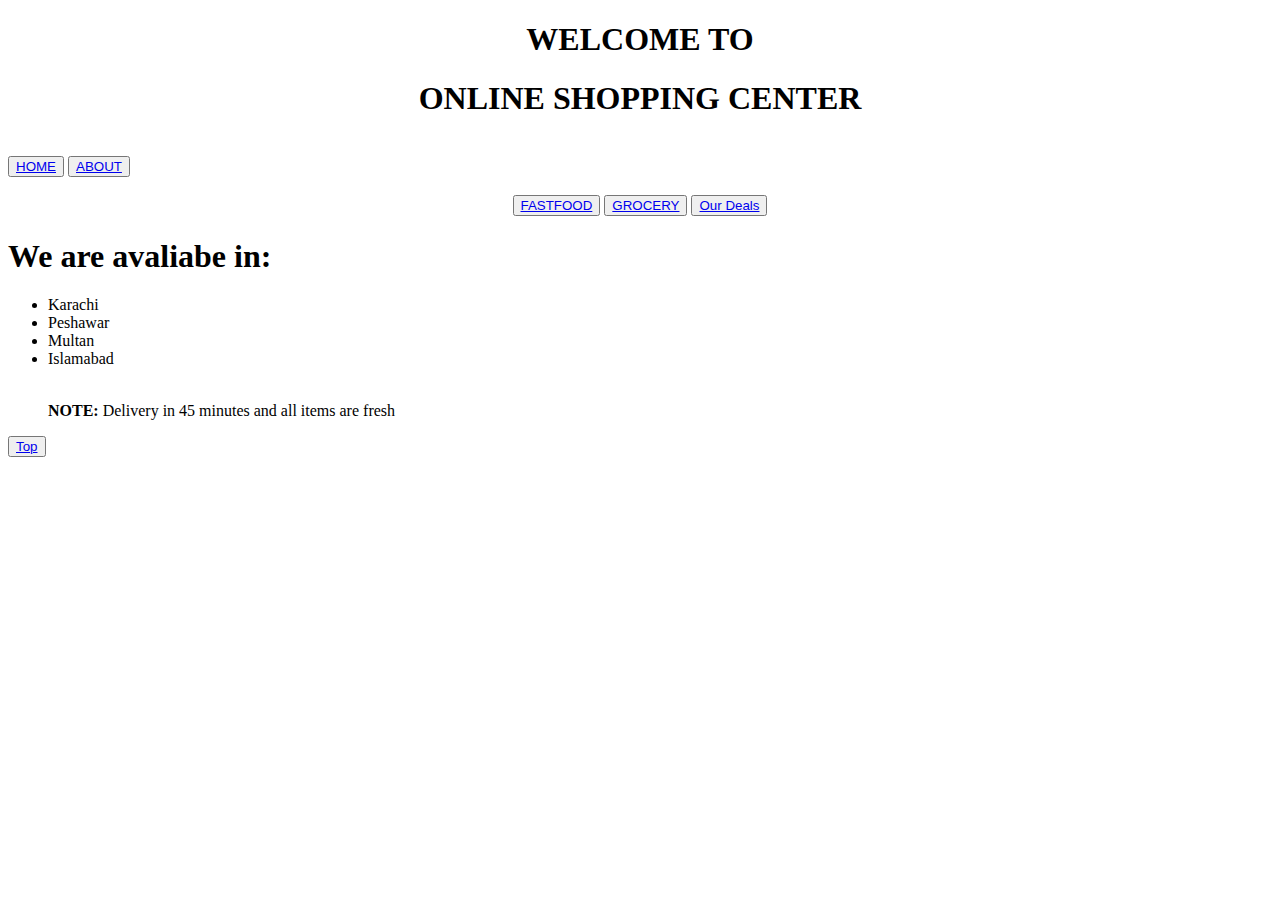
==== index.html @ a5f79d63 "Third Commit" ====
<!DOCTYPE html>
<html lang="en">
<head>
    <meta charset="UTF-8">
    <meta name="viewport" content="width=device-width, initial-scale=1.0">
    <title>SHOPPING CENTER </title>
</head>
<body>
    <center>
        <h1> WELCOME TO </h1>
    </center> 
    <center>
        <h1 id="top">ONLINE SHOPPING CENTER </h1>
    </center>
    <br>
   <button> <a href="index.html".html">HOME</a></button>
<button>  <a href="about.html">ABOUT</a> </button>
            <br>
            <br>
       <center><button><a href="FASTFOOD.HTML">FASTFOOD</a></button>
       <button>  <a href="grocery.html">GROCERY</a></button>
    <button> <a href="DEALS.HTML">Our Deals</a></button>
    </center>
    <h1>We are avaliabe in:</h1>
    <ol>
        <li type="disc"> Karachi  </li>
        <li type="disc"> Peshawar  </li>
        <li type="disc"> Multan  </li>
        <li type="disc"> Islamabad  </li>
       <br> <p><strong>NOTE:</strong> Delivery in 45 minutes and all items are fresh </p>
</ol>
<p><button><a href="#top">Top</a></button></p>
</body>
</html>
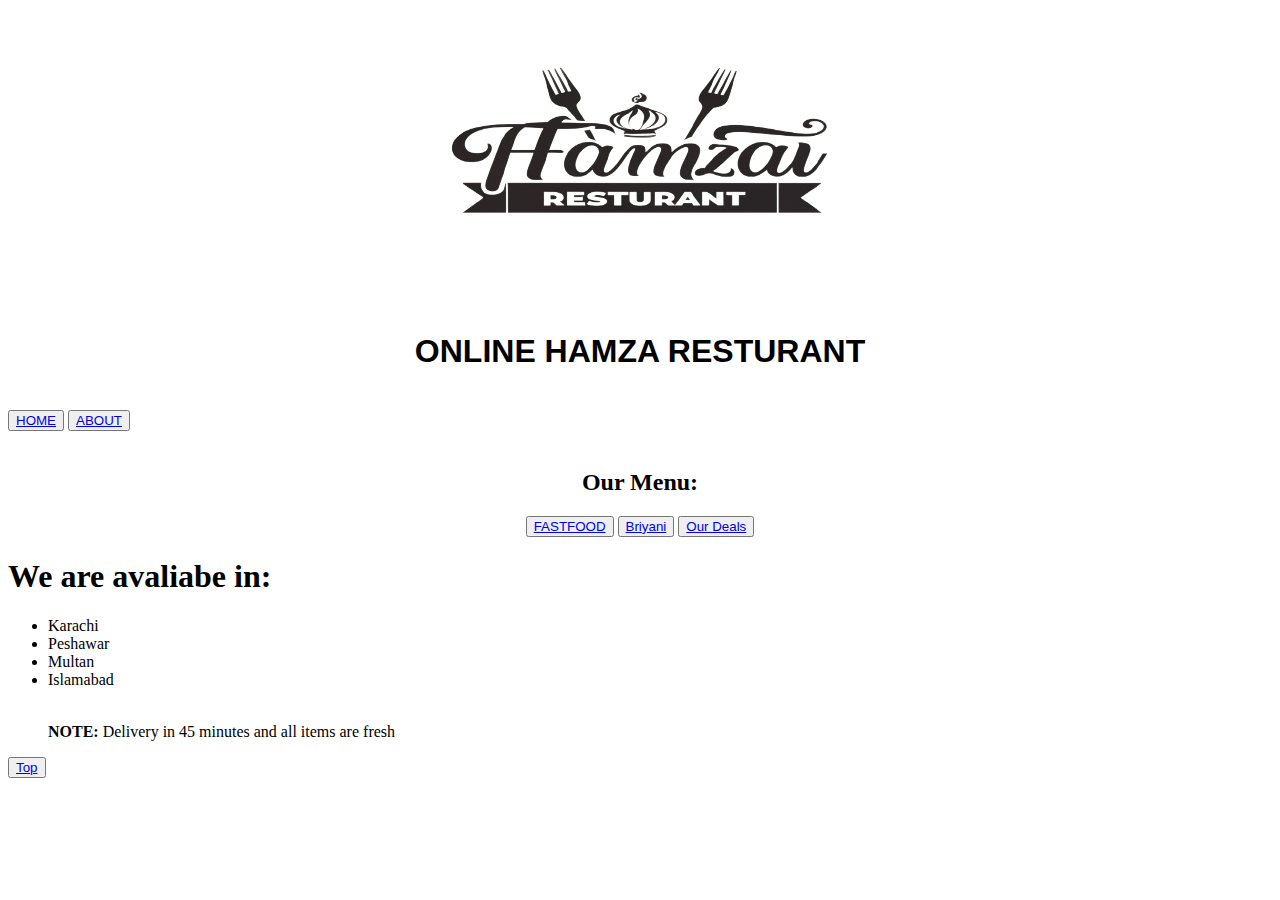
==== commit 90355394: "Some Changes" ====
--- a/index.html
+++ b/index.html
@@ -3,22 +3,21 @@
 <head>
     <meta charset="UTF-8">
     <meta name="viewport" content="width=device-width, initial-scale=1.0">
-    <title>SHOPPING CENTER </title>
+    <title>Hamza Resturant  </title>
 </head>
 <body>
+    <center id="top"><img src="images/img1.png" alt="RESTURANT LOGO" height="300px" width="500px"></center>
     <center>
-        <h1> WELCOME TO </h1>
-    </center> 
-    <center>
-        <h1 id="top">ONLINE SHOPPING CENTER </h1>
+        <h1 style="font-family: Impact, Haettenschweiler, 'Arial Narrow Bold', sans-serif;">ONLINE HAMZA RESTURANT </h1>
     </center>
     <br>
    <button> <a href="index.html".html">HOME</a></button>
 <button>  <a href="about.html">ABOUT</a> </button>
             <br>
             <br>
-       <center><button><a href="FASTFOOD.HTML">FASTFOOD</a></button>
-       <button>  <a href="grocery.html">GROCERY</a></button>
+      <center> <h2>Our Menu: </h2></center>
+            <center><button><a href="FASTFOOD.HTML">FASTFOOD</a></button>
+       <button>  <a href="Briyani.html">Briyani</a></button>
     <button> <a href="DEALS.HTML">Our Deals</a></button>
     </center>
     <h1>We are avaliabe in:</h1>
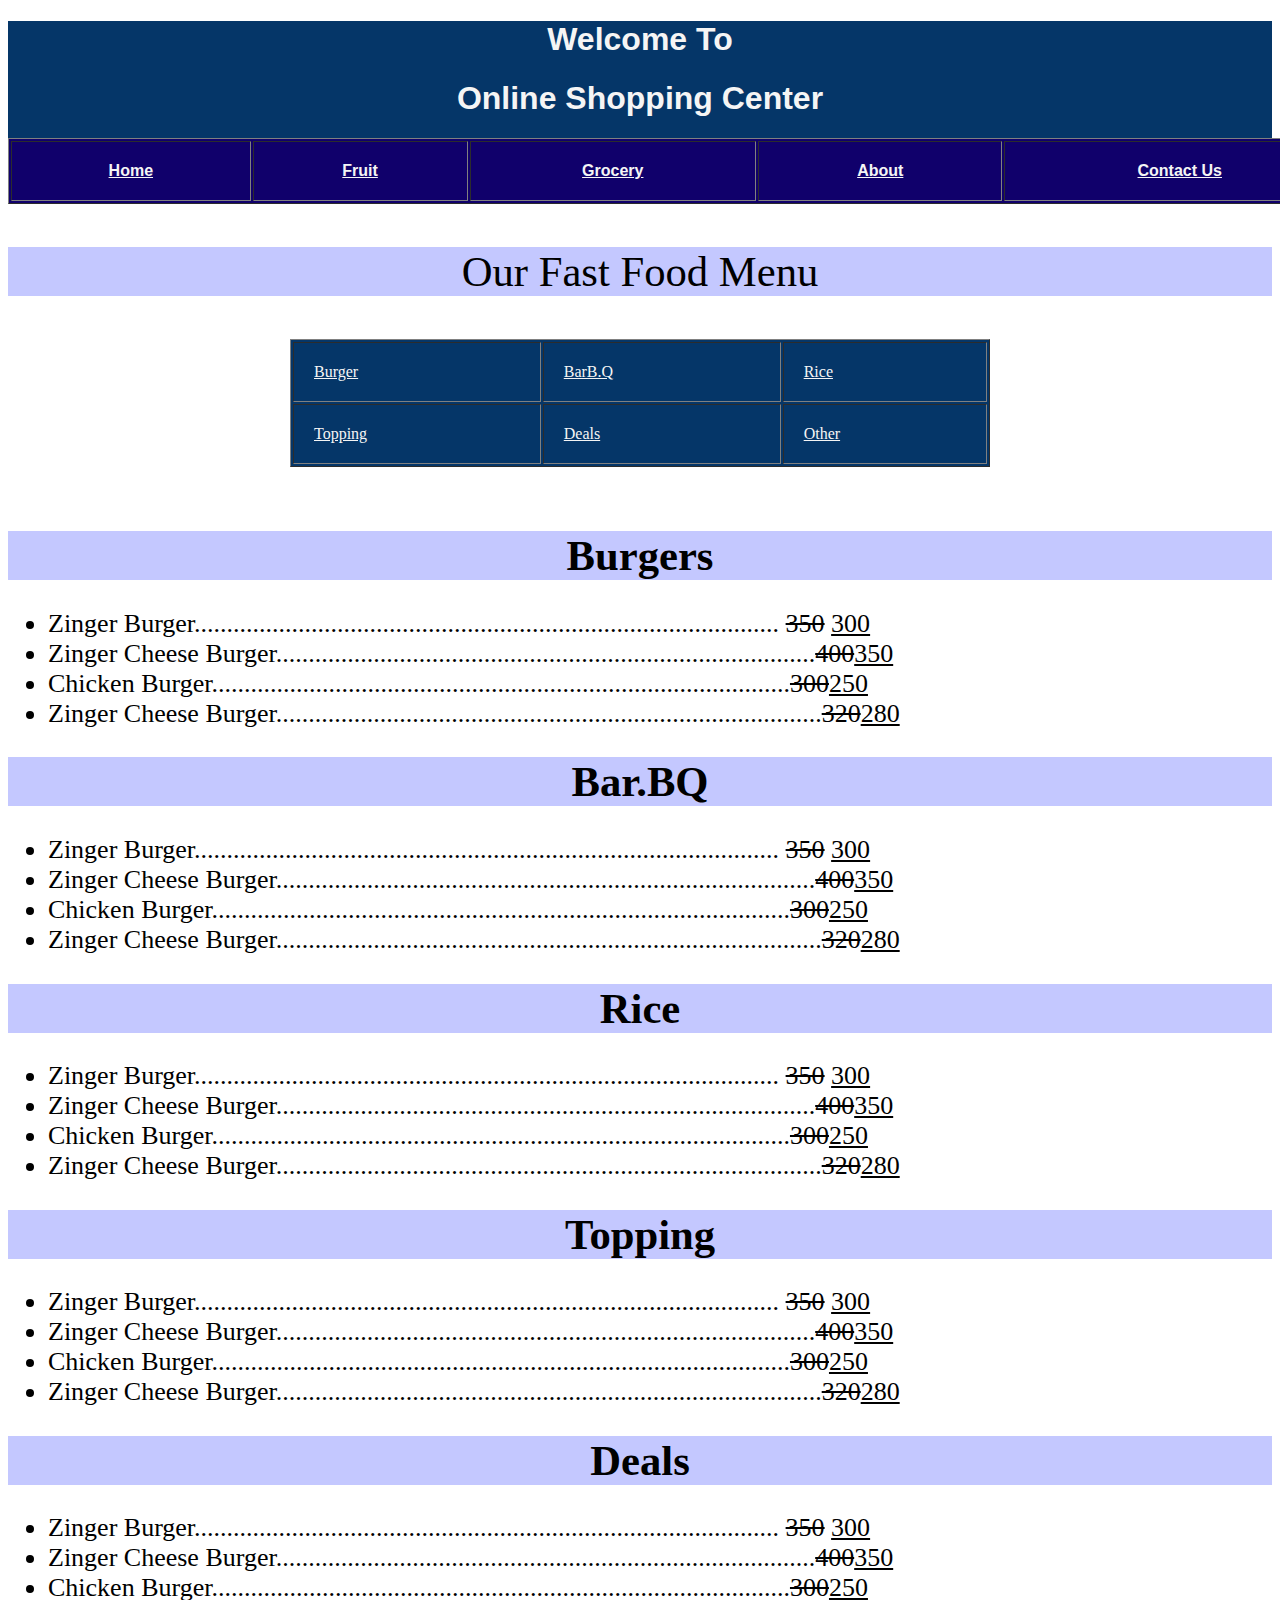
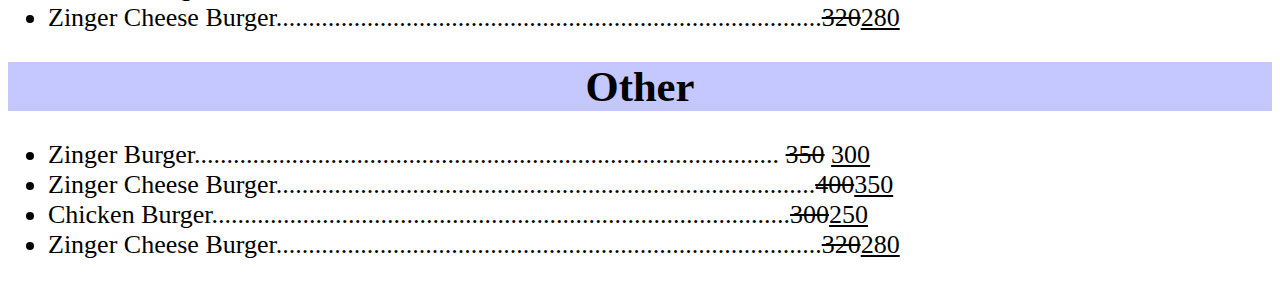
==== commit ac433bcf: "So many changes" ====
--- a/index.html
+++ b/index.html
@@ -3,31 +3,95 @@
 <head>
     <meta charset="UTF-8">
     <meta name="viewport" content="width=device-width, initial-scale=1.0">
-    <title>Hamza Resturant  </title>
+    <title>Online Shopping</title>
+    <link rel="stylesheet" href="style.css">
 </head>
 <body>
-    <center id="top"><img src="images/img1.png" alt="RESTURANT LOGO" height="300px" width="500px"></center>
+    <div>
+        <h1>Welcome To</h1>
+        <h1>Online Shopping Center</h1>
+  
+    
+        <table  class="bar1" border="1px" cellpadding="20px"  width="1350px">
+            <tbody>
+            <tr>
+                <th><a href="index.html">Home</a></th>
+                <th><a href="Fruit.HTML">Fruit</a></th>
+                <th><a href="Grocery.html">Grocery</a></th>
+                <th><a href="about.html">About</a></th>
+                <th><a href="Contact us.HTML">Contact Us</a></th>
+            </tr>
+        </tbody>
+        </table>
+    </div>
+
+
+    <p class="Menu">Our Fast Food Menu</p>
+  <center>  <table width="700px" cellpadding="20px" class="Table" border="1px">
+        <tr>
+            <td><a href="#Burger">Burger</a></td>
+            <td><a href="#BarB.Q">BarB.Q</a></td>
+            <td><a href="#Rice">Rice</a></td>
+        </tr>
+        <tr>
+            <td><a href="#Topping">Topping</a></td>
+            <td><a href="#Deals">Deals</a></td>
+            <td><a href="#Other">Other</a></td>
+        </tr>
+    </table></center><br><br>
     <center>
-        <h1 style="font-family: Impact, Haettenschweiler, 'Arial Narrow Bold', sans-serif;">ONLINE HAMZA RESTURANT </h1>
+        <h1 id="Burger" class="Menu">Burgers</h1>
     </center>
-    <br>
-   <button> <a href="index.html".html">HOME</a></button>
-<button>  <a href="about.html">ABOUT</a> </button>
-            <br>
-            <br>
-      <center> <h2>Our Menu: </h2></center>
-            <center><button><a href="FASTFOOD.HTML">FASTFOOD</a></button>
-       <button>  <a href="Briyani.html">Briyani</a></button>
-    <button> <a href="DEALS.HTML">Our Deals</a></button>
+    <ul>
+        <li>Zinger Burger.......................................................................................... <del>350</del> <ins>300</ins></li>
+        <li>Zinger Cheese Burger...................................................................................<del>400</del><ins>350</ins></li>
+        <li>Chicken Burger.........................................................................................<del>300</del><ins>250</ins></li>
+        <li>Zinger Cheese Burger....................................................................................<del>320</del><ins>280</ins></li>
+    </ul>
+    <center>
+        <h1 id="BarB.Q" class="Menu">Bar.BQ</h1>
     </center>
-    <h1>We are avaliabe in:</h1>
-    <ol>
-        <li type="disc"> Karachi  </li>
-        <li type="disc"> Peshawar  </li>
-        <li type="disc"> Multan  </li>
-        <li type="disc"> Islamabad  </li>
-       <br> <p><strong>NOTE:</strong> Delivery in 45 minutes and all items are fresh </p>
-</ol>
-<p><button><a href="#top">Top</a></button></p>
+    <ul>
+        <li>Zinger Burger.......................................................................................... <del>350</del> <ins>300</ins></li>
+        <li>Zinger Cheese Burger...................................................................................<del>400</del><ins>350</ins></li>
+        <li>Chicken Burger.........................................................................................<del>300</del><ins>250</ins></li>
+        <li>Zinger Cheese Burger....................................................................................<del>320</del><ins>280</ins></li>
+    </ul>
+    <center>
+        <h1 id="Rice" class="Menu">Rice</h1>
+    </center>
+    <ul>
+        <li>Zinger Burger.......................................................................................... <del>350</del> <ins>300</ins></li>
+        <li>Zinger Cheese Burger...................................................................................<del>400</del><ins>350</ins></li>
+        <li>Chicken Burger.........................................................................................<del>300</del><ins>250</ins></li>
+        <li>Zinger Cheese Burger....................................................................................<del>320</del><ins>280</ins></li>
+    </ul>
+    <center>
+        <h1 id="Topping" class="Menu">Topping</h1>
+    </center>
+    <ul>
+        <li>Zinger Burger.......................................................................................... <del>350</del> <ins>300</ins></li>
+        <li>Zinger Cheese Burger...................................................................................<del>400</del><ins>350</ins></li>
+        <li>Chicken Burger.........................................................................................<del>300</del><ins>250</ins></li>
+        <li>Zinger Cheese Burger....................................................................................<del>320</del><ins>280</ins></li>
+    </ul>
+    <center>
+        <h1 id="Deals" class="Menu">Deals</h1>
+    </center>
+    <ul>
+        <li>Zinger Burger.......................................................................................... <del>350</del> <ins>300</ins></li>
+        <li>Zinger Cheese Burger...................................................................................<del>400</del><ins>350</ins></li>
+        <li>Chicken Burger.........................................................................................<del>300</del><ins>250</ins></li>
+        <li>Zinger Cheese Burger....................................................................................<del>320</del><ins>280</ins></li>
+    </ul>
+    <center>
+        <h1 id="Other" class="Menu">Other</h1>
+    </center>
+    <ul>
+        <li>Zinger Burger.......................................................................................... <del>350</del> <ins>300</ins></li>
+        <li>Zinger Cheese Burger...................................................................................<del>400</del><ins>350</ins></li>
+        <li>Chicken Burger.........................................................................................<del>300</del><ins>250</ins></li>
+        <li>Zinger Cheese Burger....................................................................................<del>320</del><ins>280</ins></li>
+    </ul>
 </body>
 </html>--- a/style.css
+++ b/style.css
@@ -0,0 +1,24 @@
+div{
+    text-align: center;
+    background-color:#053668 ;
+    font-family: 'Franklin Gothic Medium', 'Arial Narrow', Arial, sans-serif;
+    color: whitesmoke;
+}
+.bar1{
+    background-color:#10006b
+}
+a{
+    color: whitesmoke;
+}
+.Menu{
+    font-size: 32pt;
+    text-align: center;
+    font-family: Georgia, 'Times New Roman', Times, serif;
+    background-color: rgb(196, 200, 255);
+}
+.Table{
+    background-color: #053668;
+}
+ul{
+    font-size: 26px;
+}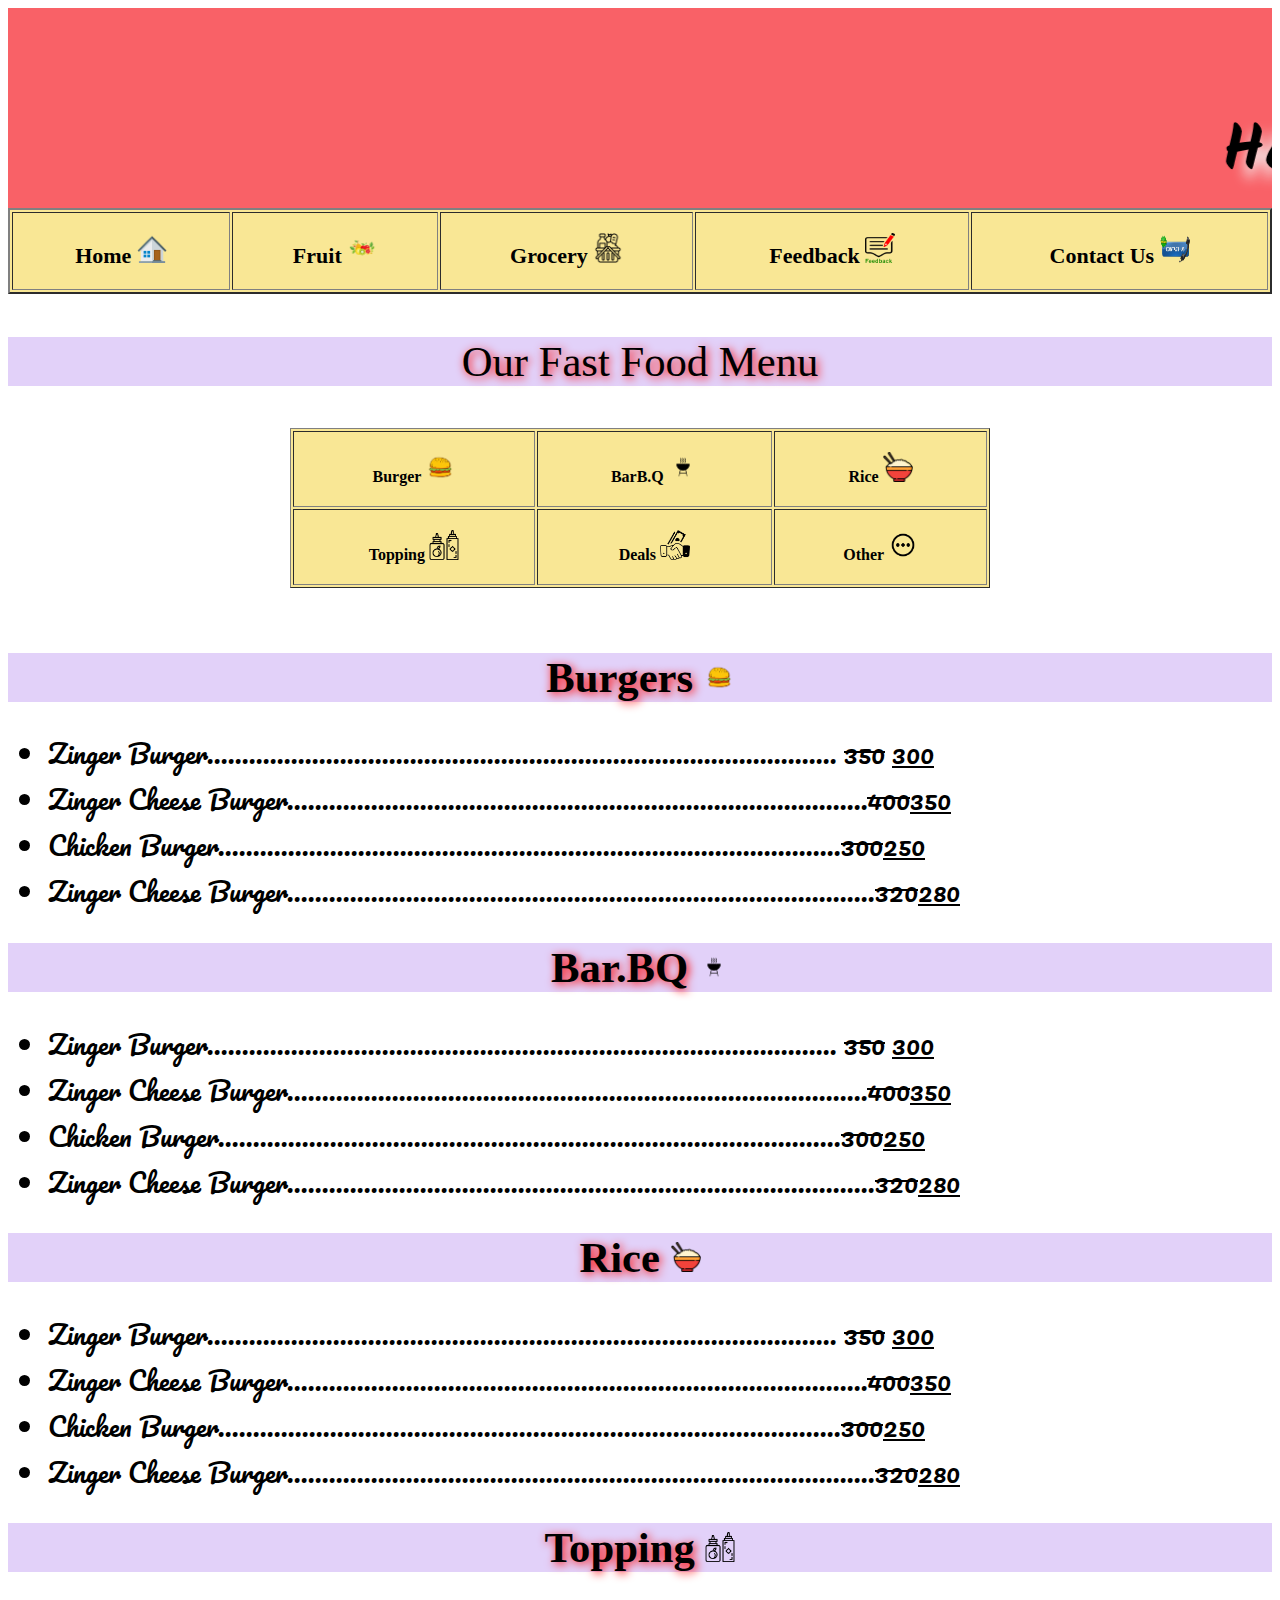
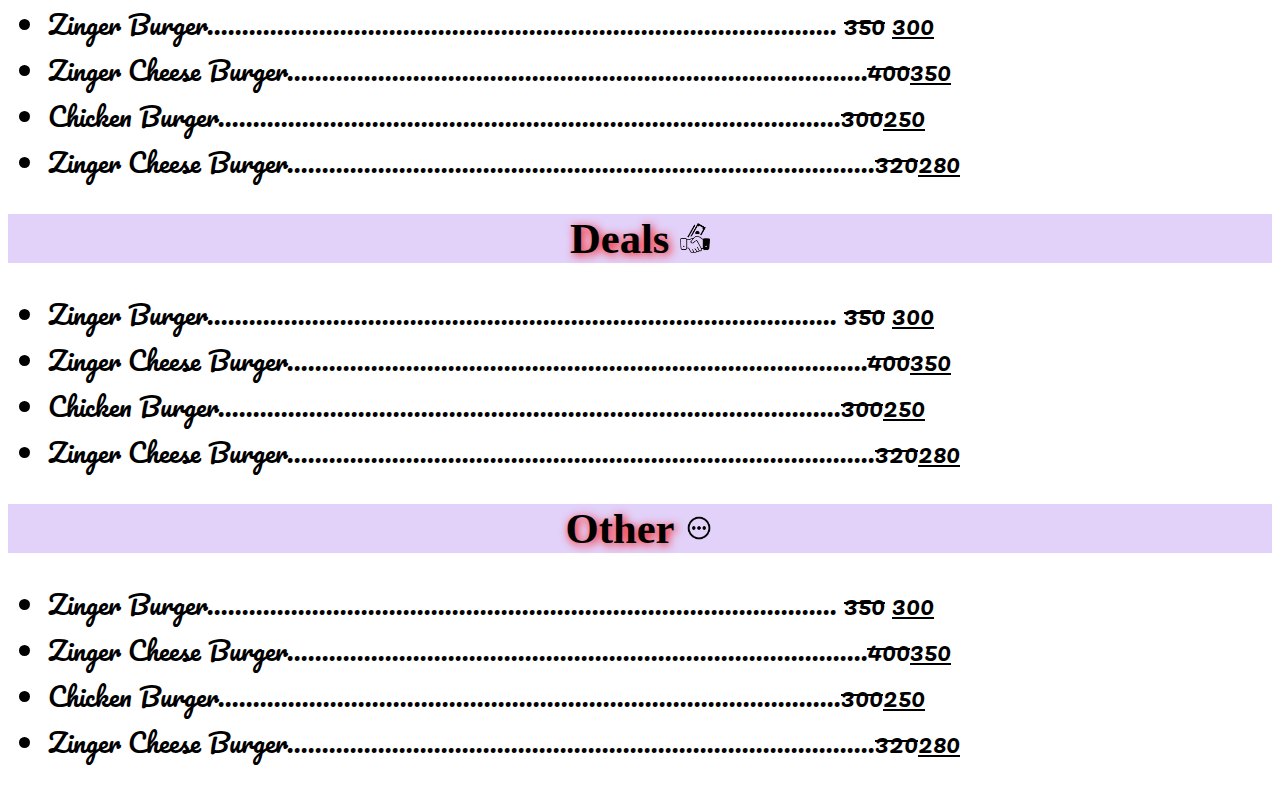
==== commit 76fe70ba: "Changes" ====
--- a/index.html
+++ b/index.html
@@ -7,91 +7,93 @@
     <link rel="stylesheet" href="style.css">
 </head>
 <body>
-    <div>
-        <h1>Welcome To</h1>
-        <h1>Online Shopping Center</h1>
-  
-    
-        <table  class="bar1" border="1px" cellpadding="20px"  width="1350px">
+    <div class="welcome">
+     <br>
+       <marquee behavior="" direction="">
+        <h1>Hamza Online Resturant & Grocery</h1>
+       </marquee>
+        </div>
+ 
+        <table  class="bar1" border="2px"  cellpadding="20px"  width="100%">
             <tbody>
             <tr>
-                <th><a href="index.html">Home</a></th>
-                <th><a href="Fruit.HTML">Fruit</a></th>
-                <th><a href="Grocery.html">Grocery</a></th>
-                <th><a href="about.html">About</a></th>
-                <th><a href="Contact us.HTML">Contact Us</a></th>
+                <th class="bar2"><a href="index.html">Home <img class="img1" src="images/Home.png" alt=""></a></th>
+                <th class="bar3"><a href="Fruit.HTML">Fruit <img class="img1" src="images/Fruit.png" alt=""></a></th>
+                <th class="bar4"><a href="Grocery.html">Grocery <img class="img1" src="images/Grocery.png" alt=""></a></th>
+                <th class="bar5"><a href="Feedback.html">Feedback <img class="img1" src="images/Feedback.webp" alt=""></a></th>
+                <th class="bar6"><a href="Contact us.HTML">Contact Us <img class="img1" src="images/Contact us.png" alt=""></a></th>
             </tr>
         </tbody>
         </table>
-    </div>
+    
 
 
     <p class="Menu">Our Fast Food Menu</p>
   <center>  <table width="700px" cellpadding="20px" class="Table" border="1px">
         <tr>
-            <td><a href="#Burger">Burger</a></td>
-            <td><a href="#BarB.Q">BarB.Q</a></td>
-            <td><a href="#Rice">Rice</a></td>
+            <th><a class="a1" href="#Burger">Burger <img class="img1" src="images/burger.png" alt=""></a></th>
+            <th><a class="a1" href="#BarB.Q">BarB.Q <img class="img1" src="images/bar.bq.png" alt=""></a></th>
+            <th><a class="a1" href="#Rice">Rice <img class="img1" src="images/rice.png" alt=""></a></th>
         </tr>
         <tr>
-            <td><a href="#Topping">Topping</a></td>
-            <td><a href="#Deals">Deals</a></td>
-            <td><a href="#Other">Other</a></td>
+            <th><a class="a1" href="#Topping">Topping <img class="img1" src="images/topping.png" alt=""></a></th>
+            <th><a class="a1" href="#Deals">Deals <img class="img1" src="images/deals.png" alt=""></a></th>
+            <th><a class="a1" href="#Other">Other <img class="img1" src="images/others.png" alt=""></a></th>
         </tr>
     </table></center><br><br>
     <center>
-        <h1 id="Burger" class="Menu">Burgers</h1>
+        <h1 id="Burger" class="Menu">Burgers <img class="img1" src="images/burger.png" alt=""></h1>
     </center>
     <ul>
-        <li>Zinger Burger.......................................................................................... <del>350</del> <ins>300</ins></li>
-        <li>Zinger Cheese Burger...................................................................................<del>400</del><ins>350</ins></li>
-        <li>Chicken Burger.........................................................................................<del>300</del><ins>250</ins></li>
-        <li>Zinger Cheese Burger....................................................................................<del>320</del><ins>280</ins></li>
+        <li class="Zinger1">Zinger Burger.......................................................................................... <del>350</del> <ins>300</ins></li>
+        <li class="Zinger1">Zinger Cheese Burger...................................................................................<del>400</del><ins>350</ins></li>
+        <li class="Zinger1">Chicken Burger.........................................................................................<del>300</del><ins>250</ins></li>
+        <li class="Zinger1">Zinger Cheese Burger....................................................................................<del>320</del><ins>280</ins></li>
     </ul>
     <center>
-        <h1 id="BarB.Q" class="Menu">Bar.BQ</h1>
+        <h1 id="BarB.Q" class="Menu">Bar.BQ <img class="img1" src="images/bar.bq.png" alt=""></h1>
     </center>
     <ul>
-        <li>Zinger Burger.......................................................................................... <del>350</del> <ins>300</ins></li>
-        <li>Zinger Cheese Burger...................................................................................<del>400</del><ins>350</ins></li>
-        <li>Chicken Burger.........................................................................................<del>300</del><ins>250</ins></li>
-        <li>Zinger Cheese Burger....................................................................................<del>320</del><ins>280</ins></li>
+        <li class="Zinger1">Zinger Burger.......................................................................................... <del>350</del> <ins>300</ins></li>
+        <li class="Zinger1">Zinger Cheese Burger...................................................................................<del>400</del><ins>350</ins></li>
+        <li class="Zinger1">Chicken Burger.........................................................................................<del>300</del><ins>250</ins></li>
+        <li class="Zinger1">Zinger Cheese Burger....................................................................................<del>320</del><ins>280</ins></li>
     </ul>
     <center>
-        <h1 id="Rice" class="Menu">Rice</h1>
+        <h1 id="Rice" class="Menu">Rice <img class="img1" src="images/rice.png" alt=""></h1>
     </center>
     <ul>
-        <li>Zinger Burger.......................................................................................... <del>350</del> <ins>300</ins></li>
-        <li>Zinger Cheese Burger...................................................................................<del>400</del><ins>350</ins></li>
-        <li>Chicken Burger.........................................................................................<del>300</del><ins>250</ins></li>
-        <li>Zinger Cheese Burger....................................................................................<del>320</del><ins>280</ins></li>
+        <li class="Zinger1">Zinger Burger.......................................................................................... <del>350</del> <ins>300</ins></li>
+        <li class="Zinger1">Zinger Cheese Burger...................................................................................<del>400</del><ins>350</ins></li>
+        <li class="Zinger1">Chicken Burger.........................................................................................<del>300</del><ins>250</ins></li>
+        <li class="Zinger1">Zinger Cheese Burger....................................................................................<del>320</del><ins>280</ins></li>
     </ul>
     <center>
-        <h1 id="Topping" class="Menu">Topping</h1>
+        <h1 id="Topping" class="Menu">Topping <img class="img1" src="images/topping.png" alt=""></h1>
     </center>
     <ul>
-        <li>Zinger Burger.......................................................................................... <del>350</del> <ins>300</ins></li>
-        <li>Zinger Cheese Burger...................................................................................<del>400</del><ins>350</ins></li>
-        <li>Chicken Burger.........................................................................................<del>300</del><ins>250</ins></li>
-        <li>Zinger Cheese Burger....................................................................................<del>320</del><ins>280</ins></li>
+        <li class="Zinger1">Zinger Burger.......................................................................................... <del>350</del> <ins>300</ins></li>
+        <li class="Zinger1">Zinger Cheese Burger...................................................................................<del>400</del><ins>350</ins></li>
+        <li class="Zinger1">Chicken Burger.........................................................................................<del>300</del><ins>250</ins></li>
+        <li class="Zinger1">Zinger Cheese Burger....................................................................................<del>320</del><ins>280</ins></li>
     </ul>
     <center>
-        <h1 id="Deals" class="Menu">Deals</h1>
+        <h1 id="Deals" class="Menu">Deals <img class="img1" src="images/deals.png" alt=""></h1>
     </center>
     <ul>
-        <li>Zinger Burger.......................................................................................... <del>350</del> <ins>300</ins></li>
-        <li>Zinger Cheese Burger...................................................................................<del>400</del><ins>350</ins></li>
-        <li>Chicken Burger.........................................................................................<del>300</del><ins>250</ins></li>
-        <li>Zinger Cheese Burger....................................................................................<del>320</del><ins>280</ins></li>
+        <li class="Zinger1">Zinger Burger.......................................................................................... <del>350</del> <ins>300</ins></li>
+        <li class="Zinger1">Zinger Cheese Burger...................................................................................<del>400</del><ins>350</ins></li>
+        <li class="Zinger1">Chicken Burger.........................................................................................<del>300</del><ins>250</ins></li>
+        <li class="Zinger1">Zinger Cheese Burger....................................................................................<del>320</del><ins>280</ins></li>
     </ul>
     <center>
-        <h1 id="Other" class="Menu">Other</h1>
+        <h1 id="Other" class="Menu">Other <img class="img1" src="images/others.png" alt=""></h1>
     </center>
     <ul>
-        <li>Zinger Burger.......................................................................................... <del>350</del> <ins>300</ins></li>
-        <li>Zinger Cheese Burger...................................................................................<del>400</del><ins>350</ins></li>
-        <li>Chicken Burger.........................................................................................<del>300</del><ins>250</ins></li>
-        <li>Zinger Cheese Burger....................................................................................<del>320</del><ins>280</ins></li>
+        <li class="Zinger1">Zinger Burger.......................................................................................... <del>350</del> <ins>300</ins></li>
+        <li class="Zinger1">Zinger Cheese Burger...................................................................................<del>400</del><ins>350</ins></li>
+        <li class="Zinger1">Chicken Burger.........................................................................................<del>300</del><ins>250</ins></li>
+        <li class="Zinger1">Zinger Cheese Burger....................................................................................<del>320</del><ins>280</ins></li>
     </ul>
 </body>
 </html>--- a/style.css
+++ b/style.css
@@ -1,24 +1,112 @@
-div{
+@font-face {
+    font-family: Download;
+    src: url(Fonts/Kalam/Kalam-Bold.ttf);
+}
+@font-face {
+  font-family: Download 2;
+  src: url(Fonts/Lemon/Lemon-Regular.ttf);
+}
+@font-face {
+  font-family: Pacific;
+  src: url(Fonts/Pacifico/Pacifico-Regular.ttf);
+}
+.welcome{
+    font-size: 2em;
+    width: 100%;
+    height: 200px;
     text-align: center;
-    background-color:#053668 ;
-    font-family: 'Franklin Gothic Medium', 'Arial Narrow', Arial, sans-serif;
-    color: whitesmoke;
+    background-color:   #F96167;
+    font-family: "Download";
+    color: black;
+    text-shadow: 19px 10px 13px whitesmoke;
+    font-weight: bolder !important;
+    text-align: center;
 }
+.Zinger1{
+  font-family:"Pacific" ;
+}
+
 .bar1{
-    background-color:#10006b
+    background-color: #F9E795 ;
+    font-size: 22px;
+
 }
 a{
-    color: whitesmoke;
+    color: black;
+    text-decoration: none;
+
 }
+
 .Menu{
     font-size: 32pt;
     text-align: center;
     font-family: Georgia, 'Times New Roman', Times, serif;
-    background-color: rgb(196, 200, 255);
+    background-color:   #E2D1F9;
+    text-shadow: 2px 2px 10px red;
+
+
+}
+.a1{
+  color: black;
+  text-align: center;
+  text-decoration: none;
+  
 }
 .Table{
-    background-color: #053668;
+    background-color: #F9E795   ;
+
 }
+.Table:hover{
+  background-color: violet;
+}
+.img1{
+    height:30px;
+    width: 30px;
+
+
+}
+
+.form{
+  text-align: center;
+  font-size: 24pt;
+}
+#Submit{
+  border-radius: 5px;
+  background-color: bisque;
+  font-size: 22pt;
+  font-weight: bold;
+}
+
+.label1{
+  font-size: 19pt;
+  font-weight: bold;
+}
+
 ul{
     font-size: 26px;
-}+}
+
+a:link {
+    color: black;
+    text-decoration: none;
+    font-weight: bold;
+}
+.bar2:hover {
+    background-color: #f3e743e5;
+  }
+
+  .bar3:hover {
+    background-color: #f3e743e5;
+  }
+
+  .bar4:hover {
+    background-color: #f3e743e5;
+  }
+
+  .bar5:hover {
+    background-color: #f3e743e5;
+  }
+
+  .bar6:hover {
+    background-color: #f3e743e5;
+  }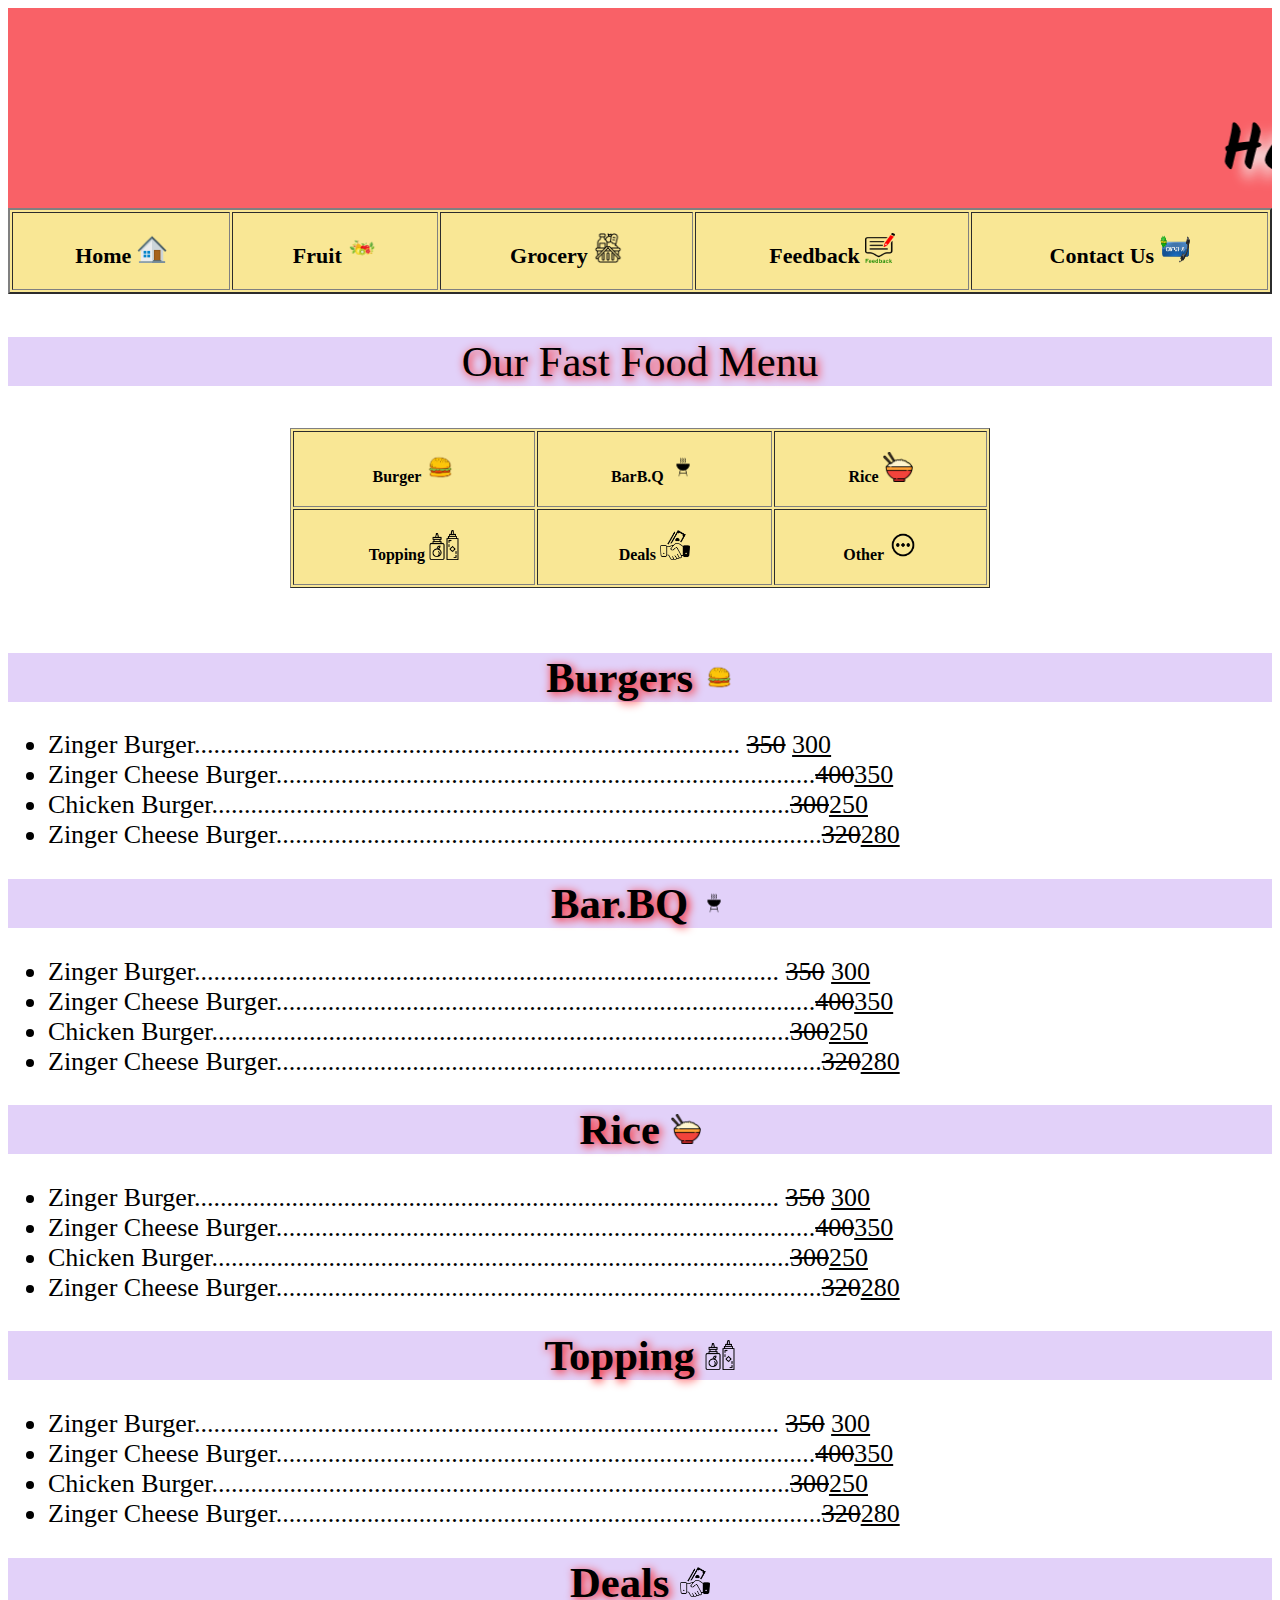
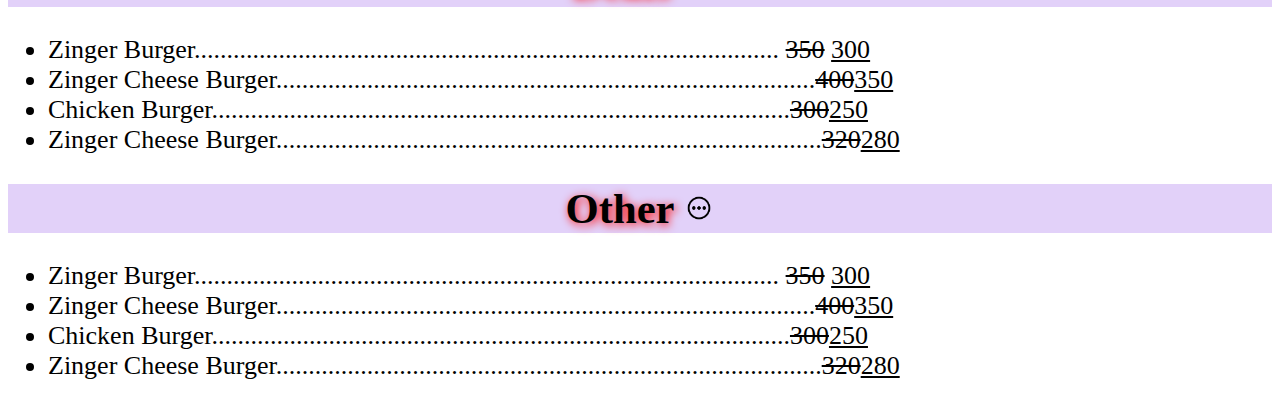
==== commit 1551eda5: "commit" ====
--- a/index.html
+++ b/index.html
@@ -27,8 +27,10 @@
         </table>
     
 
+            <div id="faltu">
+                <p class="Menu">Our Fast Food Menu</p>
+            </div>
 
-    <p class="Menu">Our Fast Food Menu</p>
   <center>  <table width="700px" cellpadding="20px" class="Table" border="1px">
         <tr>
             <th><a class="a1" href="#Burger">Burger <img class="img1" src="images/burger.png" alt=""></a></th>
@@ -42,7 +44,20 @@
         </tr>
     </table></center><br><br>
     <center>
+        <div id="faltu">
         <h1 id="Burger" class="Menu">Burgers <img class="img1" src="images/burger.png" alt=""></h1>
+            </div>
+    </center>
+    <ul>
+        <li class="Zinger1">Zinger Burger.................................................................................... <del>350</del> <ins>300</ins></li>
+        <li class="Zinger1">Zinger Cheese Burger...................................................................................<del>400</del><ins>350</ins></li>
+        <li class="Zinger1">Chicken Burger.........................................................................................<del>300</del><ins>250</ins></li>
+        <li class="Zinger1">Zinger Cheese Burger....................................................................................<del>320</del><ins>280</ins></li>
+    </ul>
+    <center>
+        <div id="faltu">
+        <h1 id="BarB.Q" class="Menu">Bar.BQ <img class="img1" src="images/bar.bq.png" alt=""></h1>
+            </div>
     </center>
     <ul>
         <li class="Zinger1">Zinger Burger.......................................................................................... <del>350</del> <ins>300</ins></li>
@@ -51,7 +66,9 @@
         <li class="Zinger1">Zinger Cheese Burger....................................................................................<del>320</del><ins>280</ins></li>
     </ul>
     <center>
-        <h1 id="BarB.Q" class="Menu">Bar.BQ <img class="img1" src="images/bar.bq.png" alt=""></h1>
+        <div id="faltu">
+        <h1 id="Rice" class="Menu">Rice <img class="img1" src="images/rice.png" alt=""></h1>
+            </div>
     </center>
     <ul>
         <li class="Zinger1">Zinger Burger.......................................................................................... <del>350</del> <ins>300</ins></li>
@@ -60,7 +77,9 @@
         <li class="Zinger1">Zinger Cheese Burger....................................................................................<del>320</del><ins>280</ins></li>
     </ul>
     <center>
-        <h1 id="Rice" class="Menu">Rice <img class="img1" src="images/rice.png" alt=""></h1>
+        <div id="faltu">
+        <h1 id="Topping" class="Menu">Topping <img class="img1" src="images/topping.png" alt=""></h1>
+            </div>
     </center>
     <ul>
         <li class="Zinger1">Zinger Burger.......................................................................................... <del>350</del> <ins>300</ins></li>
@@ -69,7 +88,9 @@
         <li class="Zinger1">Zinger Cheese Burger....................................................................................<del>320</del><ins>280</ins></li>
     </ul>
     <center>
-        <h1 id="Topping" class="Menu">Topping <img class="img1" src="images/topping.png" alt=""></h1>
+        <div id="faltu">
+        <h1 id="Deals" class="Menu">Deals <img class="img1" src="images/deals.png" alt=""></h1>
+        </div>
     </center>
     <ul>
         <li class="Zinger1">Zinger Burger.......................................................................................... <del>350</del> <ins>300</ins></li>
@@ -78,16 +99,9 @@
         <li class="Zinger1">Zinger Cheese Burger....................................................................................<del>320</del><ins>280</ins></li>
     </ul>
     <center>
-        <h1 id="Deals" class="Menu">Deals <img class="img1" src="images/deals.png" alt=""></h1>
-    </center>
-    <ul>
-        <li class="Zinger1">Zinger Burger.......................................................................................... <del>350</del> <ins>300</ins></li>
-        <li class="Zinger1">Zinger Cheese Burger...................................................................................<del>400</del><ins>350</ins></li>
-        <li class="Zinger1">Chicken Burger.........................................................................................<del>300</del><ins>250</ins></li>
-        <li class="Zinger1">Zinger Cheese Burger....................................................................................<del>320</del><ins>280</ins></li>
-    </ul>
-    <center>
+        <div id="faltu">
         <h1 id="Other" class="Menu">Other <img class="img1" src="images/others.png" alt=""></h1>
+            </div>
     </center>
     <ul>
         <li class="Zinger1">Zinger Burger.......................................................................................... <del>350</del> <ins>300</ins></li>
--- a/style.css
+++ b/style.css
@@ -22,10 +22,40 @@
     font-weight: bolder !important;
     text-align: center;
 }
+@media screen and (max-width: 480px) {
+   
+  .welcome{
+    height: 200px;
+    width: 800px;
+}
+.bar1{
+  height: 100px;
+  width: 770px;
+}
+.bar2{
+  width: 800px;
+}
+.bar3{
+  width: 800px;
+}
+.bar4{
+  width: 800px;
+}
+.bar5{
+  width: 800px;
+}
+.bar6{
+  width: 800px;
+}
+#faltu{
+  width: 800px;
+  margin-left: 0px;
+}
 .Zinger1{
-  font-family:"Pacific" ;
+  font-size: 8pt;
 }
 
+}
 .bar1{
     background-color: #F9E795 ;
     font-size: 22px;
@@ -69,6 +99,8 @@
 .form{
   text-align: center;
   font-size: 24pt;
+  font-family:  "Download";
+ 
 }
 #Submit{
   border-radius: 5px;
@@ -109,4 +141,7 @@
 
   .bar6:hover {
     background-color: #f3e743e5;
-  }+  }
+  ::placeholder{
+    font-family:"Pacific" ;
+  }
